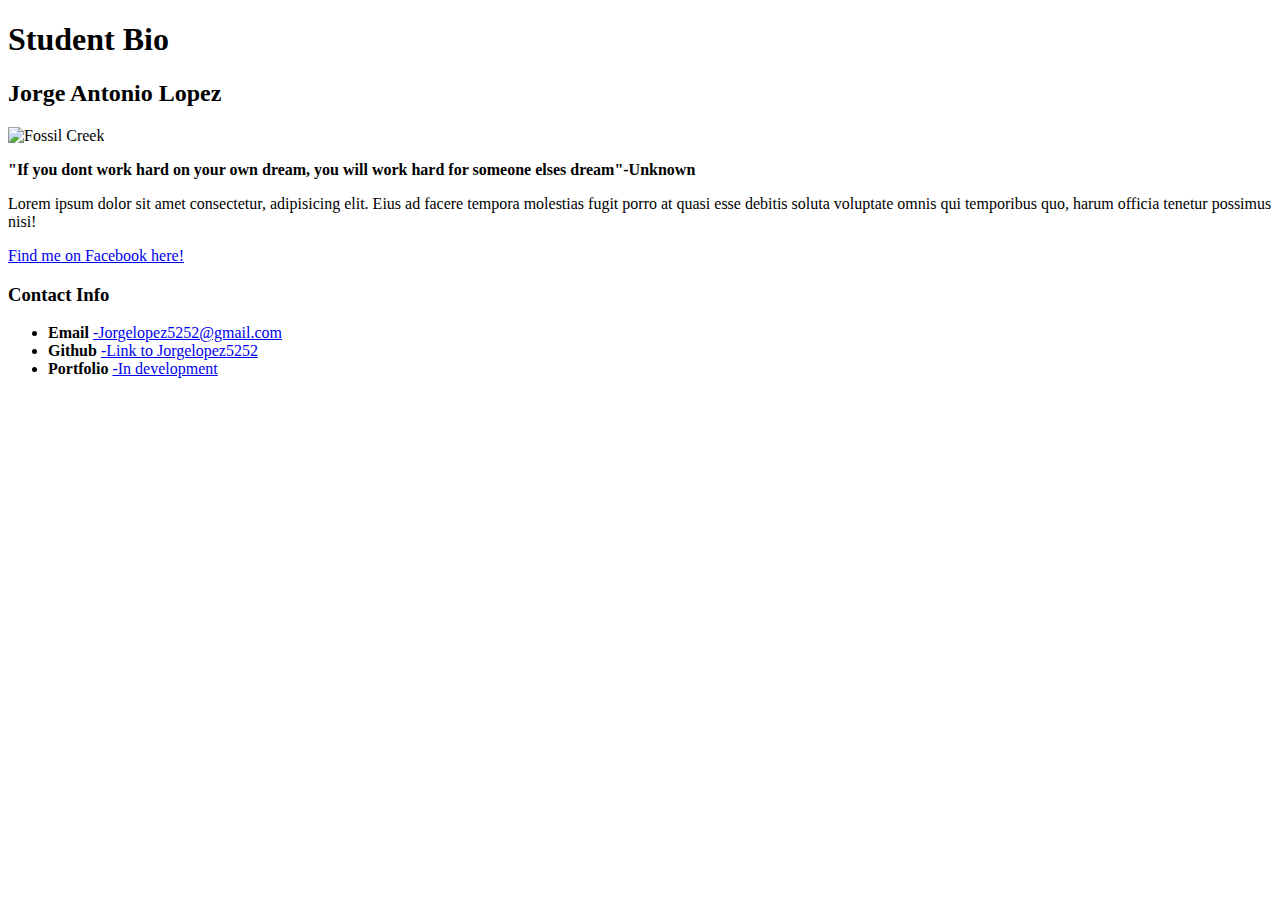
==== index.html @ e1154ea0 "Updated about me" ====
<!DOCTYPE html>
<html lang="en">

<head>
    <meta charset="UTF-8">
    <meta name="viewport" content="width=device-width, initial-scale=1.0">
    <meta http-equiv="X-UA-Compatible" content="ie=edge">
    <title>CSS Stylesheets with Relative Paths</title>

<link rel="stylesheet" type="text/css" href="css/style.css">

</head>

<body>
    <header>
    <h1>Student Bio</h1>
    </header>

    <div>
    <h2 class="name"> Jorge Antonio Lopez</h2>
    
    <img src=https://scontent-lax3-1.xx.fbcdn.net/v/t1.0-9/21231231_1673184466027019_4802291841130913650_n.jpg?_nc_cat=102&_nc_oc=AQk4ihTbsdlBJqgSne3j85khg7bcArfxJ0sRJveb2LaVTCmtjqYYnKdJRWvzpicy8gY&_nc_ht=scontent-lax3-1.xx&oh=46bf9c083b7af2d79ce8eaf24049a5da&oe=5E3A90F4
        alt="Fossil Creek" height="200px" width="200px">

    <p><strong>"If you dont work hard on your own dream, you will work hard for someone elses dream"-Unknown</strong></p>
    <p>Lorem ipsum dolor sit amet consectetur, adipisicing elit. Eius ad facere tempora molestias fugit porro at quasi esse debitis soluta voluptate omnis qui temporibus quo, harum officia tenetur possimus nisi!</p>

    <ul></ul>
    <a href="https://www.facebook.com/jorge.a.lopez.33" target="blank">Find me on Facebook here!</a></p>

    <h3>Contact Info</h3>
    <ul>
        <li><strong>Email</strong> <a href="Jorgelopez5252@gmail.com">-Jorgelopez5252@gmail.com</a></li>
        <li><strong>Github</strong> <a href="https://github.com/Jorgelopez5252" target="blank">-Link to Jorgelopez5252</a> </li>
        <li><strong>Portfolio</strong> <a href="portfolio-not-done">-In development</li>
    </ul>
    </section>
    </div>




</body>

</html>
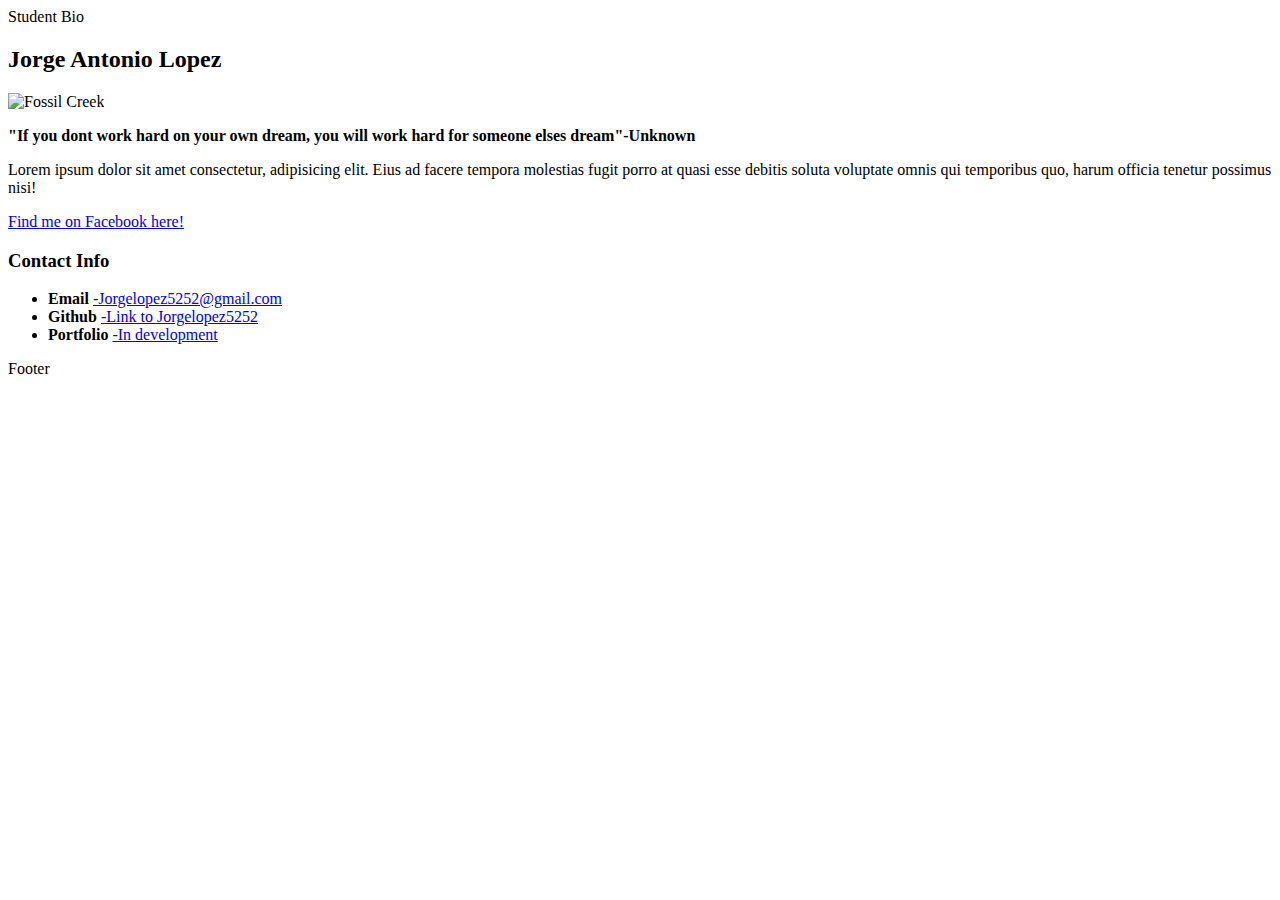
==== commit dfaffe18: "updated as far as possible" ====
--- a/index.html
+++ b/index.html
@@ -7,17 +7,17 @@
     <meta http-equiv="X-UA-Compatible" content="ie=edge">
     <title>CSS Stylesheets with Relative Paths</title>
 
-<link rel="stylesheet" type="text/css" href="css/style.css">
+<link rel="stylesheet" type="text/css" href="assets/css/style.css">
 
 </head>
 
 <body>
     <header>
-    <h1>Student Bio</h1>
+    Student Bio
     </header>
 
-    <div>
-    <h2 class="name"> Jorge Antonio Lopez</h2>
+    <div class="classItem">
+    <h2> Jorge Antonio Lopez</h2>
     
     <img src=https://scontent-lax3-1.xx.fbcdn.net/v/t1.0-9/21231231_1673184466027019_4802291841130913650_n.jpg?_nc_cat=102&_nc_oc=AQk4ihTbsdlBJqgSne3j85khg7bcArfxJ0sRJveb2LaVTCmtjqYYnKdJRWvzpicy8gY&_nc_ht=scontent-lax3-1.xx&oh=46bf9c083b7af2d79ce8eaf24049a5da&oe=5E3A90F4
         alt="Fossil Creek" height="200px" width="200px">
@@ -32,11 +32,13 @@
     <ul>
         <li><strong>Email</strong> <a href="Jorgelopez5252@gmail.com">-Jorgelopez5252@gmail.com</a></li>
         <li><strong>Github</strong> <a href="https://github.com/Jorgelopez5252" target="blank">-Link to Jorgelopez5252</a> </li>
-        <li><strong>Portfolio</strong> <a href="portfolio-not-done">-In development</li>
+        <li><strong>Portfolio</strong> <a href="portfolio-not-done">-In development </a></li>
     </ul>
     </section>
     </div>
 
+
+<footer>Footer</footer>
 
 
 
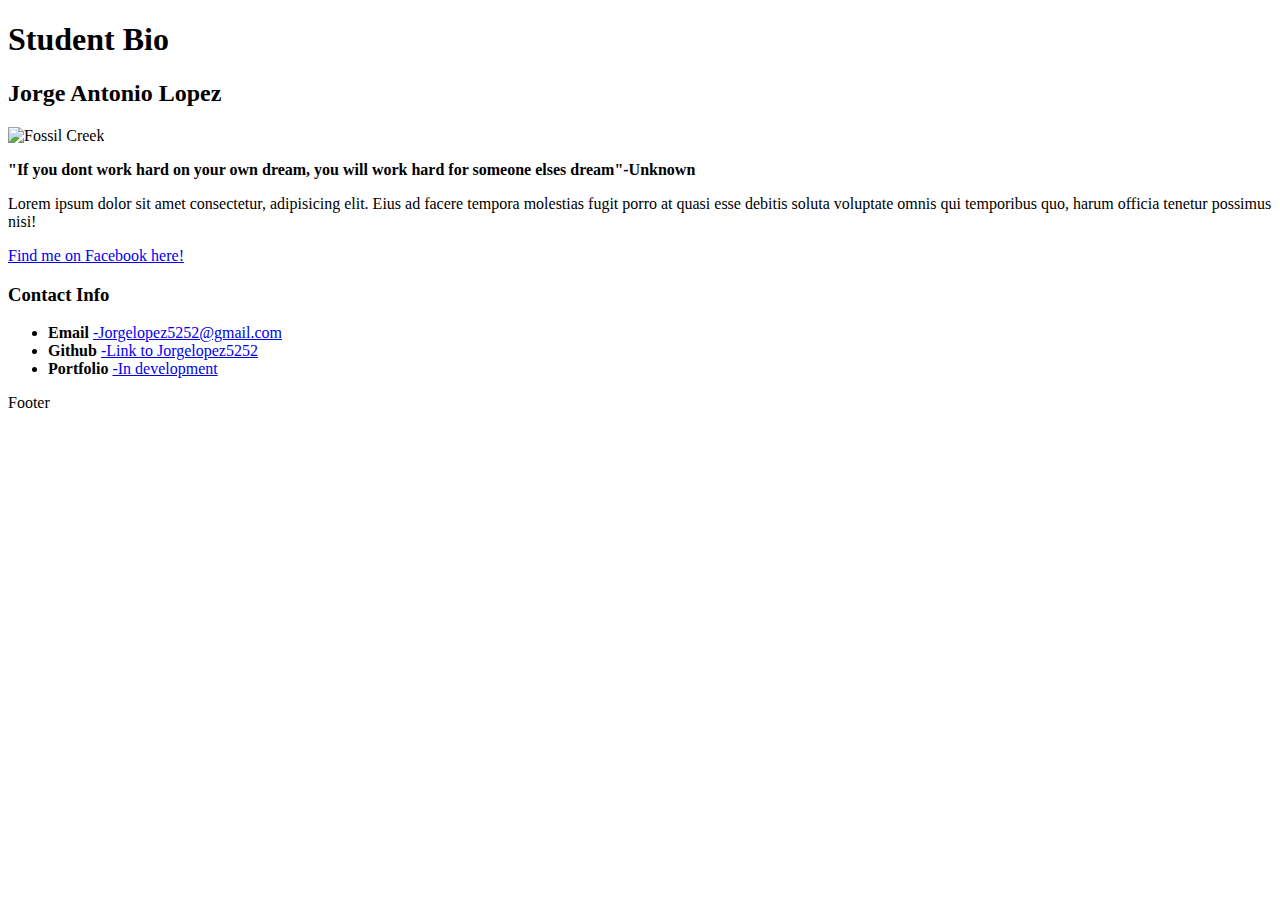
==== commit be296ec3: "updates since last night and ran through the verifier" ====
--- a/index.html
+++ b/index.html
@@ -12,21 +12,21 @@
 </head>
 
 <body>
-    <header>
-    Student Bio
-    </header>
+
+    <h1>Student Bio</h1>
+    
 
     <div class="classItem">
     <h2> Jorge Antonio Lopez</h2>
     
-    <img src=https://scontent-lax3-1.xx.fbcdn.net/v/t1.0-9/21231231_1673184466027019_4802291841130913650_n.jpg?_nc_cat=102&_nc_oc=AQk4ihTbsdlBJqgSne3j85khg7bcArfxJ0sRJveb2LaVTCmtjqYYnKdJRWvzpicy8gY&_nc_ht=scontent-lax3-1.xx&oh=46bf9c083b7af2d79ce8eaf24049a5da&oe=5E3A90F4
-        alt="Fossil Creek" height="200px" width="200px">
+    <img src="https://scontent-lax3-1.xx.fbcdn.net/v/t1.0-9/21231231_1673184466027019_4802291841130913650_n.jpg?_nc_cat=102&_nc_oc=AQk4ihTbsdlBJqgSne3j85khg7bcArfxJ0sRJveb2LaVTCmtjqYYnKdJRWvzpicy8gY&_nc_ht=scontent-lax3-1.xx&oh=46bf9c083b7af2d79ce8eaf24049a5da&oe=5E3A90F4"
+        alt="Fossil Creek" height= "250px" width= "300px">
 
     <p><strong>"If you dont work hard on your own dream, you will work hard for someone elses dream"-Unknown</strong></p>
     <p>Lorem ipsum dolor sit amet consectetur, adipisicing elit. Eius ad facere tempora molestias fugit porro at quasi esse debitis soluta voluptate omnis qui temporibus quo, harum officia tenetur possimus nisi!</p>
 
     <ul></ul>
-    <a href="https://www.facebook.com/jorge.a.lopez.33" target="blank">Find me on Facebook here!</a></p>
+    <a href="https://www.facebook.com/jorge.a.lopez.33" target="blank">Find me on Facebook here!</a>
 
     <h3>Contact Info</h3>
     <ul>
@@ -34,7 +34,7 @@
         <li><strong>Github</strong> <a href="https://github.com/Jorgelopez5252" target="blank">-Link to Jorgelopez5252</a> </li>
         <li><strong>Portfolio</strong> <a href="portfolio-not-done">-In development </a></li>
     </ul>
-    </section>
+    
     </div>
 
 
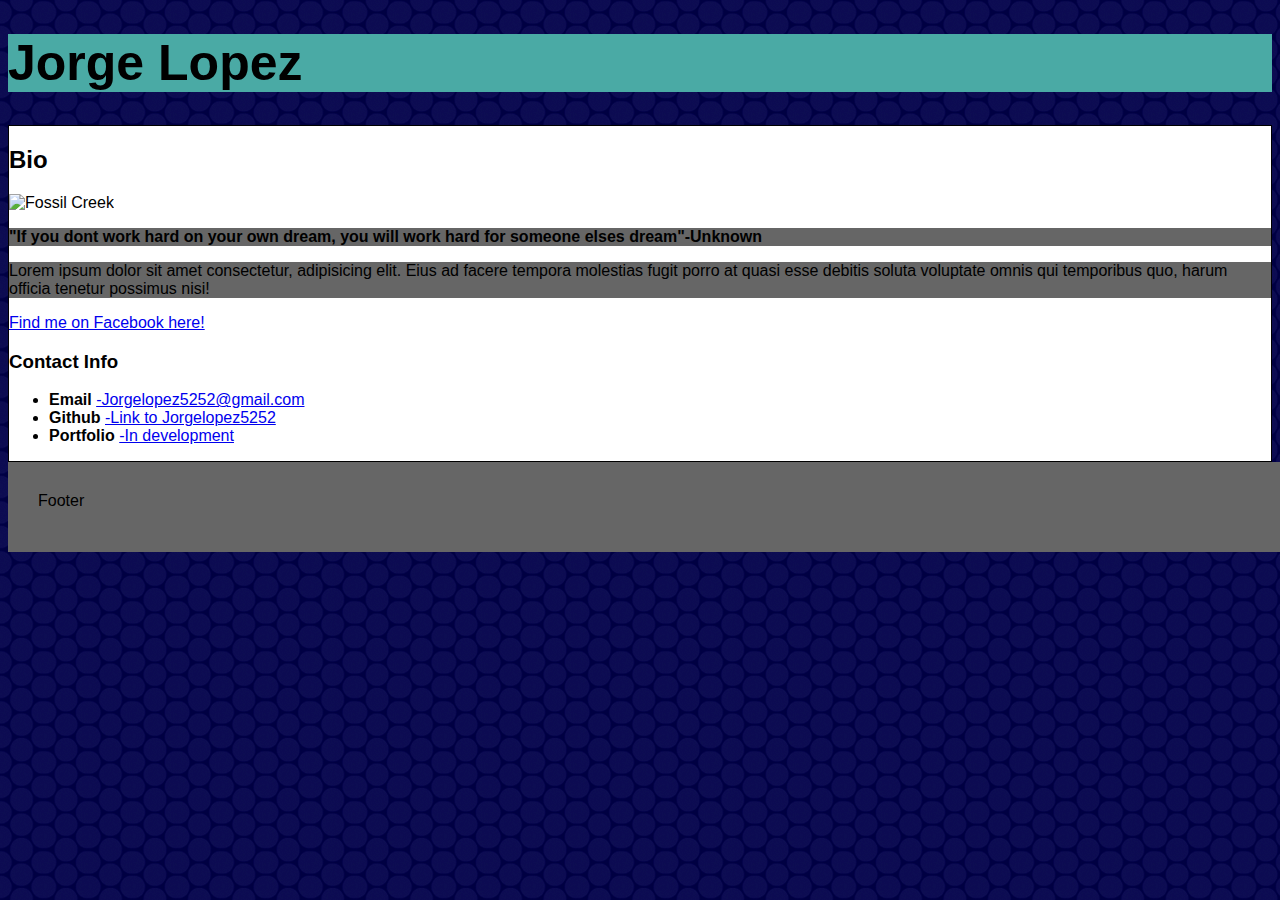
==== commit 8bdd7802: "updated once more" ====
--- a/index.html
+++ b/index.html
@@ -13,14 +13,14 @@
 
 <body>
 
-    <h1>Student Bio</h1>
+    <h1>Jorge Lopez</h1>
     
 
     <div class="classItem">
-    <h2> Jorge Antonio Lopez</h2>
+    <h2> Bio</h2>
     
-    <img src="https://scontent-lax3-1.xx.fbcdn.net/v/t1.0-9/21231231_1673184466027019_4802291841130913650_n.jpg?_nc_cat=102&_nc_oc=AQk4ihTbsdlBJqgSne3j85khg7bcArfxJ0sRJveb2LaVTCmtjqYYnKdJRWvzpicy8gY&_nc_ht=scontent-lax3-1.xx&oh=46bf9c083b7af2d79ce8eaf24049a5da&oe=5E3A90F4"
-        alt="Fossil Creek" height= "250px" width= "300px">
+    <img class="about-img" src="https://scontent-lax3-1.xx.fbcdn.net/v/t1.0-9/21231231_1673184466027019_4802291841130913650_n.jpg?_nc_cat=102&_nc_oc=AQk4ihTbsdlBJqgSne3j85khg7bcArfxJ0sRJveb2LaVTCmtjqYYnKdJRWvzpicy8gY&_nc_ht=scontent-lax3-1.xx&oh=46bf9c083b7af2d79ce8eaf24049a5da&oe=5E3A90F4"
+        alt="Fossil Creek" >
 
     <p><strong>"If you dont work hard on your own dream, you will work hard for someone elses dream"-Unknown</strong></p>
     <p>Lorem ipsum dolor sit amet consectetur, adipisicing elit. Eius ad facere tempora molestias fugit porro at quasi esse debitis soluta voluptate omnis qui temporibus quo, harum officia tenetur possimus nisi!</p>
--- a/assets/css/style.css
+++ b/assets/css/style.css
@@ -0,0 +1,57 @@
+h1 {
+font-size: 50px;
+background-color: #4aaaa5;
+
+
+}
+
+body {
+  font-family: Arial, Helvetica, sans-serif;
+  background-image: url("../images/circle-blues.png")
+
+}
+
+header {
+  background-color: #ffffff;
+  height: 100px;
+  padding: 10px;
+  border: 1px solid;
+  border-color: purple;
+  font-family: Georgia, 'Times New Roman', Times, serif;
+  
+}
+
+.about-img {
+  height: 250px;
+  width: 300px;
+}
+
+.classItem {
+background-color:#ffffff;
+border-color:#dddddd;
+border:1px solid;
+
+}
+
+p { 
+  background-color: #666666;
+  font-family: Arial, Helvetica, sans-serif;
+
+
+}
+
+.wrapper {
+min-height: 100%;
+margin-bottom: -50px;
+
+}
+
+
+footer {
+  background-color: #666666;
+  padding: 30px;
+  border-color: black;
+  width: 100%;
+  height: 30px;
+
+}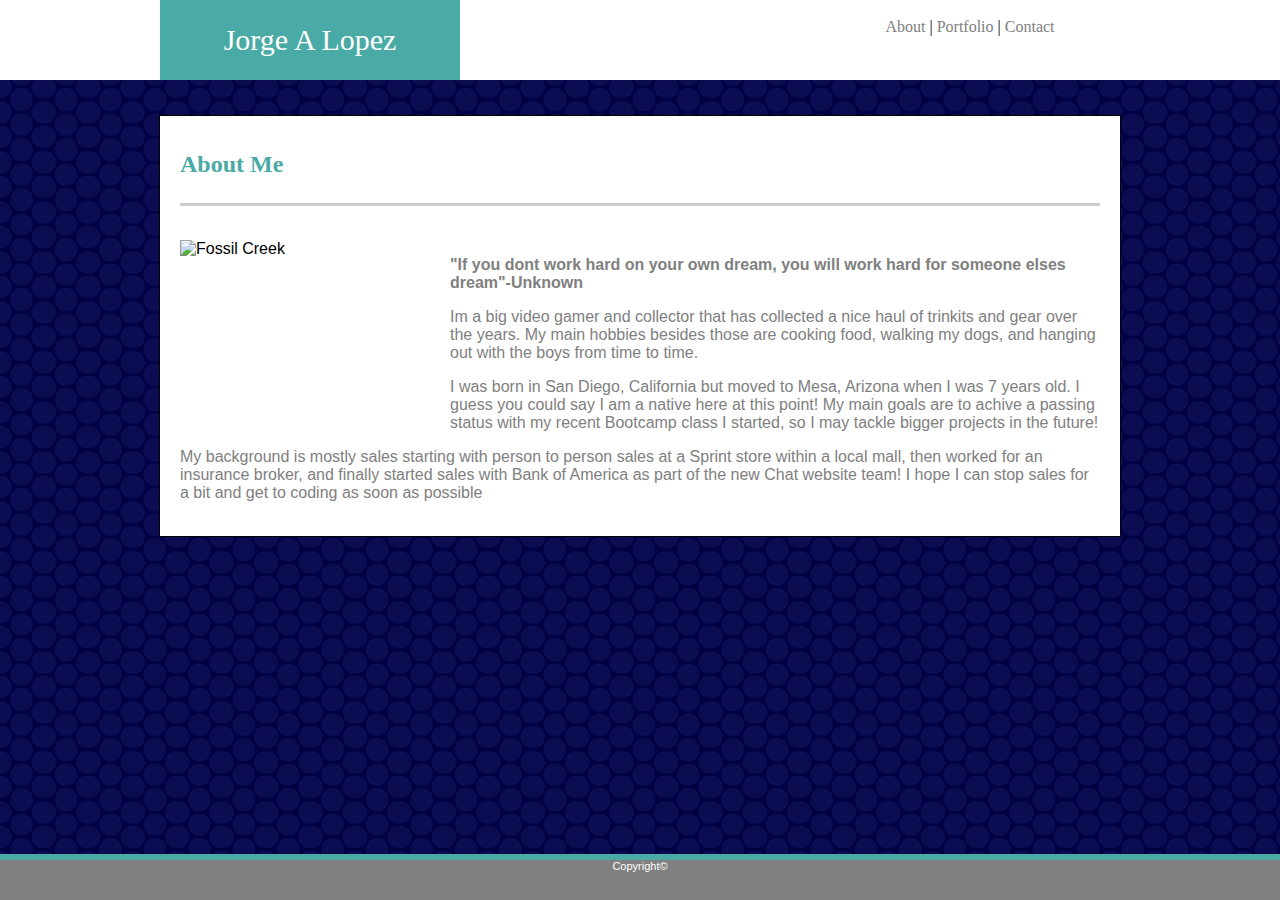
==== commit 64e2b23c: "Updates as far as possible for tonight, was unable to fix the portfolio images to align proper" ====
--- a/index.html
+++ b/index.html
@@ -7,41 +7,57 @@
     <meta http-equiv="X-UA-Compatible" content="ie=edge">
     <title>CSS Stylesheets with Relative Paths</title>
 
-<link rel="stylesheet" type="text/css" href="assets/css/style.css">
+    <link rel="stylesheet" type="text/css" href="assets/css/style.css">
 
 </head>
 
 <body>
 
-    <h1>Jorge Lopez</h1>
-    
+    <header>
+
+        <div class="headercontainer">
+            <div class="name">Jorge A Lopez </div>
+
+            <div class="link">
+                <br>
+                <a href="index.html">About</a> | <a href="portfolio.html"> Portfolio</a> | <a
+                    href="contact.html">Contact</a>
+            </div>
+        </div>
+
+    </header>
 
     <div class="classItem">
-    <h2> Bio</h2>
-    
-    <img class="about-img" src="https://scontent-lax3-1.xx.fbcdn.net/v/t1.0-9/21231231_1673184466027019_4802291841130913650_n.jpg?_nc_cat=102&_nc_oc=AQk4ihTbsdlBJqgSne3j85khg7bcArfxJ0sRJveb2LaVTCmtjqYYnKdJRWvzpicy8gY&_nc_ht=scontent-lax3-1.xx&oh=46bf9c083b7af2d79ce8eaf24049a5da&oe=5E3A90F4"
-        alt="Fossil Creek" >
+        <h2>About Me</h2>
+        <div class="greybar"></div>
+        <P class="hr"></P>
+        <br>
 
-    <p><strong>"If you dont work hard on your own dream, you will work hard for someone elses dream"-Unknown</strong></p>
-    <p>Lorem ipsum dolor sit amet consectetur, adipisicing elit. Eius ad facere tempora molestias fugit porro at quasi esse debitis soluta voluptate omnis qui temporibus quo, harum officia tenetur possimus nisi!</p>
+        <img id="sidepicture" class="about-img"
+            src="https://scontent-lax3-1.xx.fbcdn.net/v/t1.0-9/21231231_1673184466027019_4802291841130913650_n.jpg?_nc_cat=102&_nc_oc=AQk4ihTbsdlBJqgSne3j85khg7bcArfxJ0sRJveb2LaVTCmtjqYYnKdJRWvzpicy8gY&_nc_ht=scontent-lax3-1.xx&oh=46bf9c083b7af2d79ce8eaf24049a5da&oe=5E3A90F4"
+            alt="Fossil Creek">
 
-    <ul></ul>
-    <a href="https://www.facebook.com/jorge.a.lopez.33" target="blank">Find me on Facebook here!</a>
+        <p><strong>"If you dont work hard on your own dream, you will work hard for someone elses
+                dream"-Unknown</strong></p>
+        <p>Im a big video gamer and collector that has collected a nice haul of trinkits and gear over the years. My
+            main hobbies besides those are cooking food, walking my dogs, and hanging out with the boys from time to
+            time.</p>
 
-    <h3>Contact Info</h3>
-    <ul>
-        <li><strong>Email</strong> <a href="Jorgelopez5252@gmail.com">-Jorgelopez5252@gmail.com</a></li>
-        <li><strong>Github</strong> <a href="https://github.com/Jorgelopez5252" target="blank">-Link to Jorgelopez5252</a> </li>
-        <li><strong>Portfolio</strong> <a href="portfolio-not-done">-In development </a></li>
-    </ul>
-    
-    </div>
+        <p>I was born in San Diego, California but moved to Mesa, Arizona when I was 7 years old. I guess you could say
+            I am a native here at this point! My main goals are to achive a passing status with my recent Bootcamp class
+            I started, so I may tackle bigger projects in the future!</p>
+
+        <p>My background is mostly sales starting with person to person sales at a Sprint store within a local mall,
+            then worked for an insurance broker, and finally started sales with Bank of America as part of the new Chat
+            website team! I hope I can stop sales for a bit and get to coding as soon as possible</p>
 
 
-<footer>Footer</footer>
+        <br>
+    </div>
+    <footer>Copyright©</footer>
+  </div>
 
-
-
+    </div>
 </body>
 
 </html>--- a/assets/css/style.css
+++ b/assets/css/style.css
@@ -1,57 +1,185 @@
-h1 {
-font-size: 50px;
-background-color: #4aaaa5;
-
-
-}
-
 body {
   font-family: Arial, Helvetica, sans-serif;
-  background-image: url("../images/circle-blues.png")
-
+  background-image: url("../images/circle-blues.png");
+  height: 100%;
+  margin: 0;
+  display: flex;
+  flex-direction: column;
+  min-height: 100vh;
 }
 
 header {
   background-color: #ffffff;
-  height: 100px;
-  padding: 10px;
-  border: 1px solid;
-  border-color: purple;
+  height: 80px;
+  width: 100%;
   font-family: Georgia, 'Times New Roman', Times, serif;
-  
+  position: relative;
+  margin-bottom: 35px;
+}
+
+a {
+  text-decoration: none;
+  color: grey;
+}
+
+h1 {
+  font-family: Arial, Helvetica, sans-serif;
+  color: grey;
+  margin-left: 20px;
+  font-size: 15px;
+}
+
+h2 {
+  color: #4aaaa5;
+  font-family: Georgia, 'Times New Roman', Times, serif;
+  margin-left: 20px;
+  margin-right: 20px;
+  margin-bottom: 25px;
+  margin-top: 35px;
+}
+
+#namebox, #emailbox {
+  width: 96%;
+  border: 1px solid #aaaaaa;
+  border-radius: 1px;
+  margin: 8px 0;
+  margin-left: 20px;
+  font-family: Arial, Helvetica, sans-serif;
+}
+
+#messagebox {
+  width: 96%;
+  border: 1px solid #aaaaaa;
+  border-radius: 1px;
+  margin-left: 20px;
+  font-family: Arial, Helvetica, sans-serif;
+  margin-bottom: 10px;
+}
+
+#submitbox {
+  padding: 12px 35px;
+  background-color: #4aaaa5;
+  color: white;
+  border: none;
+  font-family: Arial, Helvetica, sans-serif;
+  text-align: center;
+  margin-left: 20px;
+  margin-bottom: 25px;
+}
+
+.headercontainer {
+  background-color: white;
+  width: 960px;
+  height: 80px;
+  margin: 0 auto;
+  position: relative;
+}
+
+.hr {
+  color: grey;
+}
+
+.name {
+  background-color: #4aaaa5;
+  width: 300px;
+  height: 80px;
+  text-align: center;
+  font-size: 30px;
+  line-height: 80px;
+  color: white;
+}
+
+.link {
+  background-color: white;
+  width: 300px;
+  height: 80px;
+  text-align: center;
+  position: absolute;
+  top: 0;
+  right: 0;
 }
 
 .about-img {
-  height: 250px;
-  width: 300px;
+  height: 200px;
+  width: 250px;
+  margin-left: 20px;
+  margin-right: 20px;
+}
+
+#sidepicture {
+  float: left;
+}
+
+#port {
+  float: right;
+}
+
+.greybar {
+  background-color: grey;
+  opacity: .4;
+  height: 3px;
+  margin-left: 20px;
+  margin-right: 20px;
 }
 
 .classItem {
-background-color:#ffffff;
-border-color:#dddddd;
-border:1px solid;
-
+  width: 960px;
+  background-color: #ffffff;
+  border-color: #dddddd;
+  border: 1px solid;
+  margin: 0 auto;
+  position: relative;
 }
 
-p { 
-  background-color: #666666;
+p {
   font-family: Arial, Helvetica, sans-serif;
-
-
+  color: grey;
+  margin-left: 20px;
+  margin-right: 20px;
 }
 
 .wrapper {
-min-height: 100%;
-margin-bottom: -50px;
-
+  min-height: 100%;
+  margin-bottom: -50px;
 }
 
+.cpr {
+  margin-top: 18px;
+}
+
+.work {
+  position: relative;
+  width: 200px;
+  margin: 20px 0;
+  overflow: auto;
+}
+
+.work img {
+  width: 200px;
+  height: 200px;
+}
+
+.work h3 {
+  background-color: #4aaaa5;
+  position: absolute;
+  bottom: 10px;
+  width: 100%;
+  padding: 8px 0;
+  margin-bottom: 0;
+  text-align: center;
+  color: white;
+  font-family: Georgia, 'Times New Roman', Times, serif;
+  font-size: 15px;
+}
 
 footer {
-  background-color: #666666;
-  padding: 30px;
-  border-color: black;
+  height: 40px;
+  background-color: grey;
+  margin-top: auto;
   width: 100%;
-  height: 30px;
-
+  border: 6px solid #4aaaa5;
+  border-style: solid none none none;
+  text-align: center;
+  color: white;
+  font-size: 11px;
 }